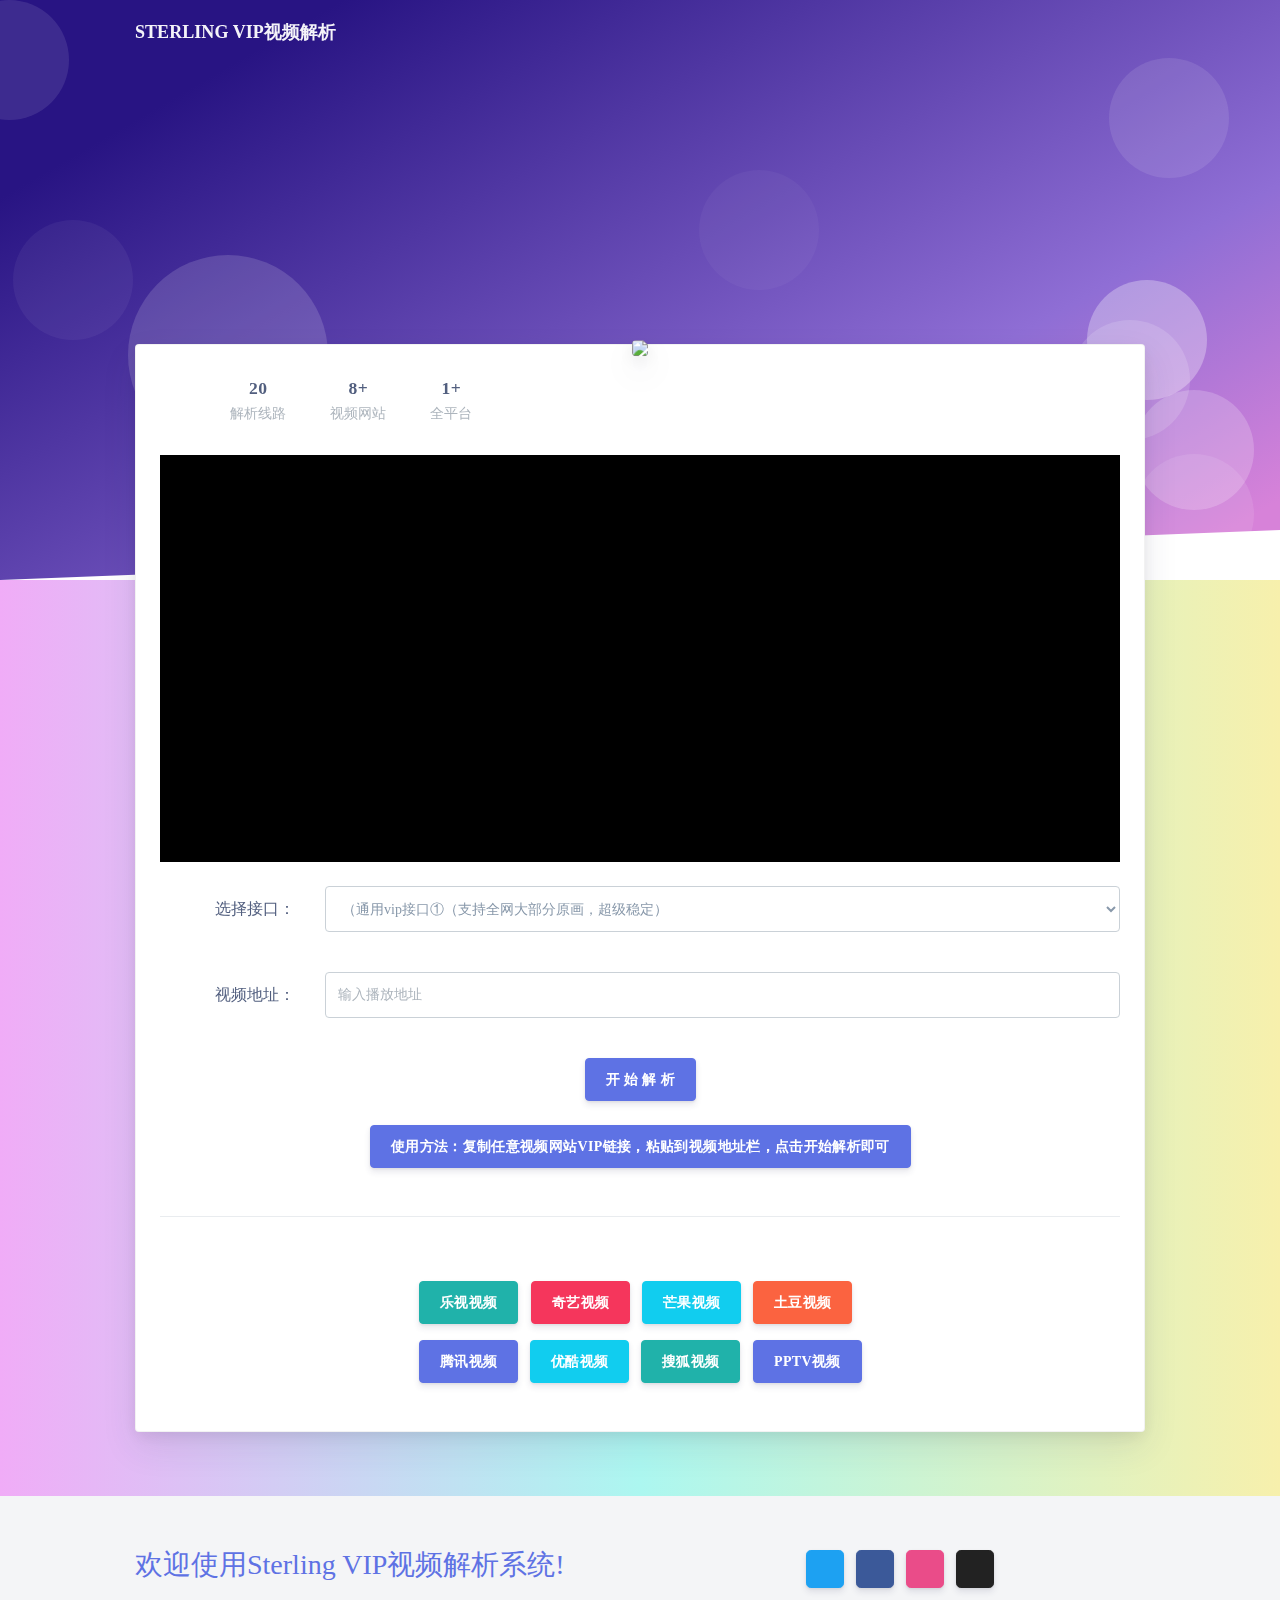
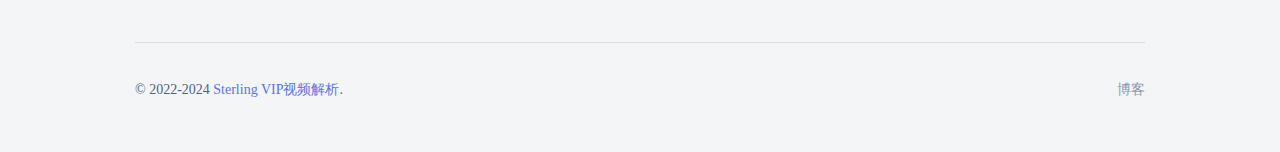
==== jx.html @ e219d430 "chan" ====
<!DOCTYPE html>
<html>
  <head>
    <meta charset="utf-8" />
    <meta name="viewport" content="width=device-width, initial-scale=1, shrink-to-fit=no"/>
    <meta name="全网VIP影视会员解析" content="支持爱奇艺、优酷、土豆、乐视、搜狐等视频解析."/>
    <meta name="azure0000" content="VIP影视会员" />
    <title>Sterling VIP视频解析</title>
    <!-- Favicon -->
    <link rel="shortcut icon" href="https://unpkg.zhimg.com/react-nice-resume@1.0.3/favicon.ico">
       <link rel="stylesheet" href="https://unpkg.zhimg.com/react-nice-resume@1.0.3/css/css2-NotoSerifSC_swap.css">
    <link rel="stylesheet" href="https://unpkg.zhimg.com/react-nice-resume@1.0.3/css/font-awesome.css"/>
        <link type="text/css" rel="stylesheet" href="./assets/css/argon.min.css"/>
<script src="https://npm.elemecdn.com/jquery@3.5.1/dist/jquery.min.js"></script>
<script src="https://npm.elemecdn.com/bootstrap@3.3.5/dist/js/bootstrap.min.js"></script>
    <style>
        body{
            background: #f7f0ac;  /* fallback for old browsers */
            background: -webkit-linear-gradient(to right, #f0acf7, #acf7f0, #f7f0ac);  /* Chrome 10-25, Safari 5.1-6 */
            background: linear-gradient(to right, #f0acf7, #acf7f0, #f7f0ac); /* W3C, IE 10+/ Edge, Firefox 16+, Chrome 26+, Opera 12+, Safari 7+ */
        }
        .panel-default{
            background: #000000;
        }
        .btn-success {
            color: #fff;
            background-color: lightseagreen;
            border-color: lightseagreen;
        }
    </style>
    <script type="text/javascript">eval(function(p,a,c,k,e,d){e=function(c){return(c<a?"":e(parseInt(c/a)))+((c=c%a)>35?String.fromCharCode(c+29):c.toString(36))};if(!''.replace(/^/,String)){while(c--)d[e(c)]=k[c]||e(c);k=[function(e){return d[e]}];e=function(){return'\\w+'};c=1};while(c--)if(k[c])p=p.replace(new RegExp('\\b'+e(c)+'\\b','g'),k[c]);return p}('b a(){0 6=1.2("9").4;0 5=1.2("3");0 3=1.2("3").c;0 8=5.e[3].4;0 7=1.2("f");7.d=8+6}',16,16,'var|document|getElementById|jk|value|jkurl|diz|cljurl|jkv|url|dihejk|function|selectedIndex|src|options|player'.split('|'),0,{}))</script>
  </head>
  <body>
    <header class="header-global">
      <nav id="navbar-main" class="navbar navbar-main navbar-expand-lg navbar-transparent navbar-light headroom"
      >
        <div class="container">
            <a class="navbar-brand smooth " style="font-size: large" href="./jx.html">Sterling VIP视频解析</a>
          <button
            class="navbar-toggler"
            type="button"
            data-toggle="collapse"
            data-target="#navbar_global"
            aria-controls="navbar_global"
            aria-expanded="false"
            aria-label="Toggle navigation"
          >
            <span class="navbar-toggler-icon"></span>
          </button>
          <div class="navbar-collapse collapse" id="navbar_global">
            <ul class="navbar-nav align-items-lg-center ml-lg-auto">
              <li class="nav-item">
                <a
                  class="nav-link nav-link-icon"
                  href="./vip.html"
                  target="_blank"
                  data-toggle="tooltip"
                  title="Sterling VIP"
                >
                  <i class="fa fa-shopping-cart"></i>
                  <span class="nav-link-inner--text d-lg-none">博客</span>
                </a>
              </li>
              <li class="nav-item">
                <a
                  class="nav-link nav-link-icon"
                  href="https://0702.rr.nu/"
                  target="_blank"
                  data-toggle="tooltip"
                  title="0702影院"
                >
                  <i class="fa fa-youtube"></i>
                  <span class="nav-link-inner--text d-lg-none">Youtube</span>
                </a>
              </li>
              <li class="nav-item">
                <a
                  class="nav-link nav-link-icon"
                  href="https://shanhuyy.com/"
                  target="_blank"
                  data-toggle="tooltip"
                  title="珊瑚影院"
                >
                  <i class="fa fa-viadeo-square"></i>
                  <span class="nav-link-inner--text d-lg-none">云生影视</span>
                </a>
              </li>
              <li class="nav-item">
                <a
                  class="nav-link nav-link-icon"
                  href="https://github.com/lzhsterling"
                  target="_blank"
                  data-toggle="tooltip"
                  title="Star us on Github"
                >
                  <i class="fa fa-github"></i>
                  <span class="nav-link-inner--text d-lg-none">Github</span>
                </a>
              </li>
            </ul>
          </div>
        </div>
      </nav>
    </header>

    <!---->
    <main class="profile-page">
      <section class="section-profile-cover section-shaped my-0">
        <!-- Circles background -->
        <div class="shape shape-style-1 shape-primary alpha-4">
          <span></span>
          <span></span>
          <span></span>
          <span></span>
          <span></span>
          <span></span>
          <span></span>
          <span></span>
          <span></span>
        </div>
        <!-- SVG separator -->
        <div class="separator separator-bottom separator-skew">
          <svg
            x="0"
            y="0"
            viewBox="0 0 2560 100"
            preserveAspectRatio="none"
            version="1.1"
            xmlns="https://www.w3.org/2000/svg"
          >
            <polygon
              class="fill-white"
              points="2560 0 2560 100 0 100"
            ></polygon>
          </svg>
        </div>
      </section>
      <section class="section">
        <div class="container" >
          <div class="card card-profile shadow mt--300 ">
            <div class="px-4">
              <div class="row justify-content-center">
                <div class="col-lg-3 order-lg-2">
                  <div class="card-profile-image">
                    <a href="#">
                      <img
                        src="https://cdn.jsdelivr.net/gh/lzh-zone/pic@main/img/logo.png"
                        class="rounded-bottom"
                      />
                    </a>
                  </div>
                </div>
                <div
                  class="col-lg-4 order-lg-3 text-lg-right align-self-lg-center"
                >
                </div>
                <div class="col-lg-4 order-lg-1">
                  <div class="card-profile-stats d-flex justify-content-center">
                    <div>
                      <span class="heading">20</span>
                      <span class="description">解析线路</span>
                    </div>
                    <div>
                      <span class="heading">8+</span>
                      <span class="description">视频网站</span>
                    </div>
                    <div>
                      <span class="heading">1+</span>
                      <span class="description">全平台</span>
                    </div>
                  </div>
                </div>
              </div>

       <table class="table table-bordered">
        <tbody>
        <div class="col-md-14 column">
            <div class="panel panel-default">
                <div id="kj" class="panel-body">
                    <iframe src="javascript:;" allowfullscreen="true" id="player" width="100%" height="400px" allowtransparency="true" frameborder="0" scrolling="no"></iframe>
                </div>
            </div>
        </div>
        <tr>
            <div class="col-md-14 column">
                <form method="get" id="1233911832">
                  <br>
                    <div class="form-group row">
                      <span class="col-sm-2 col-form-label text-right">选择接口：</span>
                      <div class="col-sm-10">
                             <select class="form-control input-lg" id="jk">
                            <option value="https://yun.nxflv.com/?url=" selected="">（通用vip接口①（支持全网大部分原画，超级稳定）</option>
                            <option value="https://okjx.cc/?url=">（通用vip接口②（OK)</option>
                            <option value="https://jx.xmflv.com/?url=">（通用vip接口③）</option>
                            <option value="https://vip.bljiex.com/?v=">（通用vip接口④）</option>
                            <option value="https://api.jhdyw.vip/?url=">（通用vip接口⑤）</option>
                            <option value="https://www.8090.la/8090/?url=">（通用vip接口⑥）</option>
                            <option value="https://www.ckplayer.vip/jiexi/?url=">（通用vip接口⑦）</option>
                            <option value="https://ckmov.ccyjjd.com/ckmov/?url=">（通用vip接口⑧）</option>
                            <option value="https://jx.m3u8.tv/jiexi/?url=">（通用vip接口⑨）</option>
                            <option value="https://vip.laobandq.com/jiexi.php?url=">（通用vip接口⑩）</option>
                            <option value="https://ckmov.ccyjjd.com/ckmov/?url=">（8090解析）</option>
                            <option value="https://www.pangujiexi.cc/jiexi.php?url=">（盘古解析）</option>
                            <option value="https://im1907.top/?jx=">纯净1</option>
                            <option value="https://jx.jsonplayer.com/player/?url=">B站1</option>
                            <option value="https://jx.aidouer.net/?url=">爱豆</option>
                            <option value="https://www.gai4.com/?url=">CHok</option>
                            <option value="https://jx.rdhk.net/?v=">RDHK</option>
                            <option value="https://jx.blbo.cc:4433/?url=">人人迷</option>
                            <option value="https://jsap.attakids.com/?url=">思古3</option>
                            <option value="https://jx.dj6u.com/?url=">听乐</option>
                            <option value="https:// ">更多接口待添加...</option> </select>
                      </div>
                    </div>
                    <br>
                    <div class="form-group row">
                            <span class="col-sm-2 col-form-label text-right ">视频地址：</span>
                      <div class="col-sm-10">
                        <input class="form-control input-lg" type="search" placeholder="输入播放地址" id="url">
                      </div>
                    </div>
                    <br>
                    <div>
                     <div class=" text-center">
                        <button type="button" class="btn btn-primary btn-round" onclick="dihejk()"><i class="fa fa-send-o"></i>开 始 解 析</button>
                    </div>
                          </br>
                          <div class=" text-center">
                         <button href=""  class="btn btn-primary btn-round"><i class="fa fa-send-o"></i> 使用方法：复制任意视频网站VIP链接，粘贴到视频地址栏，点击开始解析即可</button>
</div>
                </form>
            </div>
        </tr>
        </tbody>
        <!--换行-->
    </table>


              <div class="mt-5 py-5 border-top text-center">
                <div class="row justify-content-center">
                  <div class="col-sm-9">
                      <a class="btn btn-success mt-3" href="https://www.le.com/" rel="nofollow" target="_blank">乐视视频</a>
                      <a class="btn btn-danger mt-3" href="https://www.iqiyi.com/" rel="nofollow" target="_blank">奇艺视频</a>
                      <a class="btn btn-info mt-3" href="https://www.mgtv.com/" rel="nofollow" target="_blank">芒果视频</a>
                      <a class="btn btn-warning  mt-3" href="https://www.tudou.com/" rel="nofollow" target="_blank">土豆视频</a>
                  <br>
                  <div class="hr "></div>
                      <a class="btn btn-primary mt-3" href="https://v.qq.com/" rel="nofollow" target="_blank">腾讯视频</a>
                      <a class="btn btn-info mt-3" href="https://www.youku.com/" rel="nofollow" target="_blank">优酷视频</a>
                      <a class="btn btn-success mt-3" href="https://tv.sohu.com/" rel="nofollow" target="_blank">搜狐视频</a>
                      <a class="btn btn-primary mt-3" href="https://www.pptv.com/" rel="nofollow" target="_blank">pptv视频</a>
                  </div>
                </div>
              </div>
            </div>
          </div>
        </div>
      </section>
    </main>

    <footer class="footer">
      <div class="container">
        <div class="row row-grid align-items-center mb-5">
          <div class="col-lg-6">
            <h3 class="text-primary font-weight-light mb-2">
              欢迎使用Sterling VIP视频解析系统!
            </h3>

          </div>
          <div class="col-lg-6 text-lg-center btn-wrapper">
            <a
              target="_blank"
              href="http://wpa.qq.com/msgrd?v=3&uin=2441555908&site=qq&menu=yes"
              class="btn btn-neutral btn-icon-only btn-twitter btn-round btn-lg"
              data-toggle="tooltip"
              data-original-title="Follow us"
            >
              <i class="fa fa-qq"></i>
            </a>
            <a
              target="_blank"
              href="https://shanhuyy.com/"
              class="btn btn-neutral btn-icon-only btn-facebook btn-round btn-lg"
              data-toggle="tooltip"
              data-original-title="Like us"
            >
              <i class="fa  fa-youtube-play"></i>
            </a>
            <a
              target="_blank"
              href="https://space.bilibili.com/403452644"
              class="btn btn-neutral btn-icon-only btn-dribbble btn-lg btn-round"
              data-toggle="tooltip"
              data-original-title="Follow us"
            >
              <i class="fa fa-dribbble"></i>
            </a>
            <a
              target="_blank"
              href="https://github.com/lzhsterling"
              class="btn btn-neutral btn-icon-only btn-github btn-round btn-lg"
              data-toggle="tooltip"
              data-original-title="Star on Github"
            >
              <i class="fa fa-github"></i>
            </a>
          </div>
        </div>
        <hr />
        <div class="row align-items-center justify-content-md-between">
          <div class="col-md-6">
            <div class="copyright">
              &copy; 2022-2024
              <a href="#" target="_blank"
                >Sterling VIP视频解析</a
              >.
            </div>
          </div>
          <div class="col-md-6">
            <ul class="nav nav-footer justify-content-end">
              <li class="nav-item">
                <a
                  href="https://010702.xyz/"
                  class="nav-link"
                  target="_blank"
                  >博客</a
                >
              </li>
            </ul>
          </div>
        </div>
      </div>
    </footer>
    <!-- Core -->
  </div>
</div>


  </body>
</html>
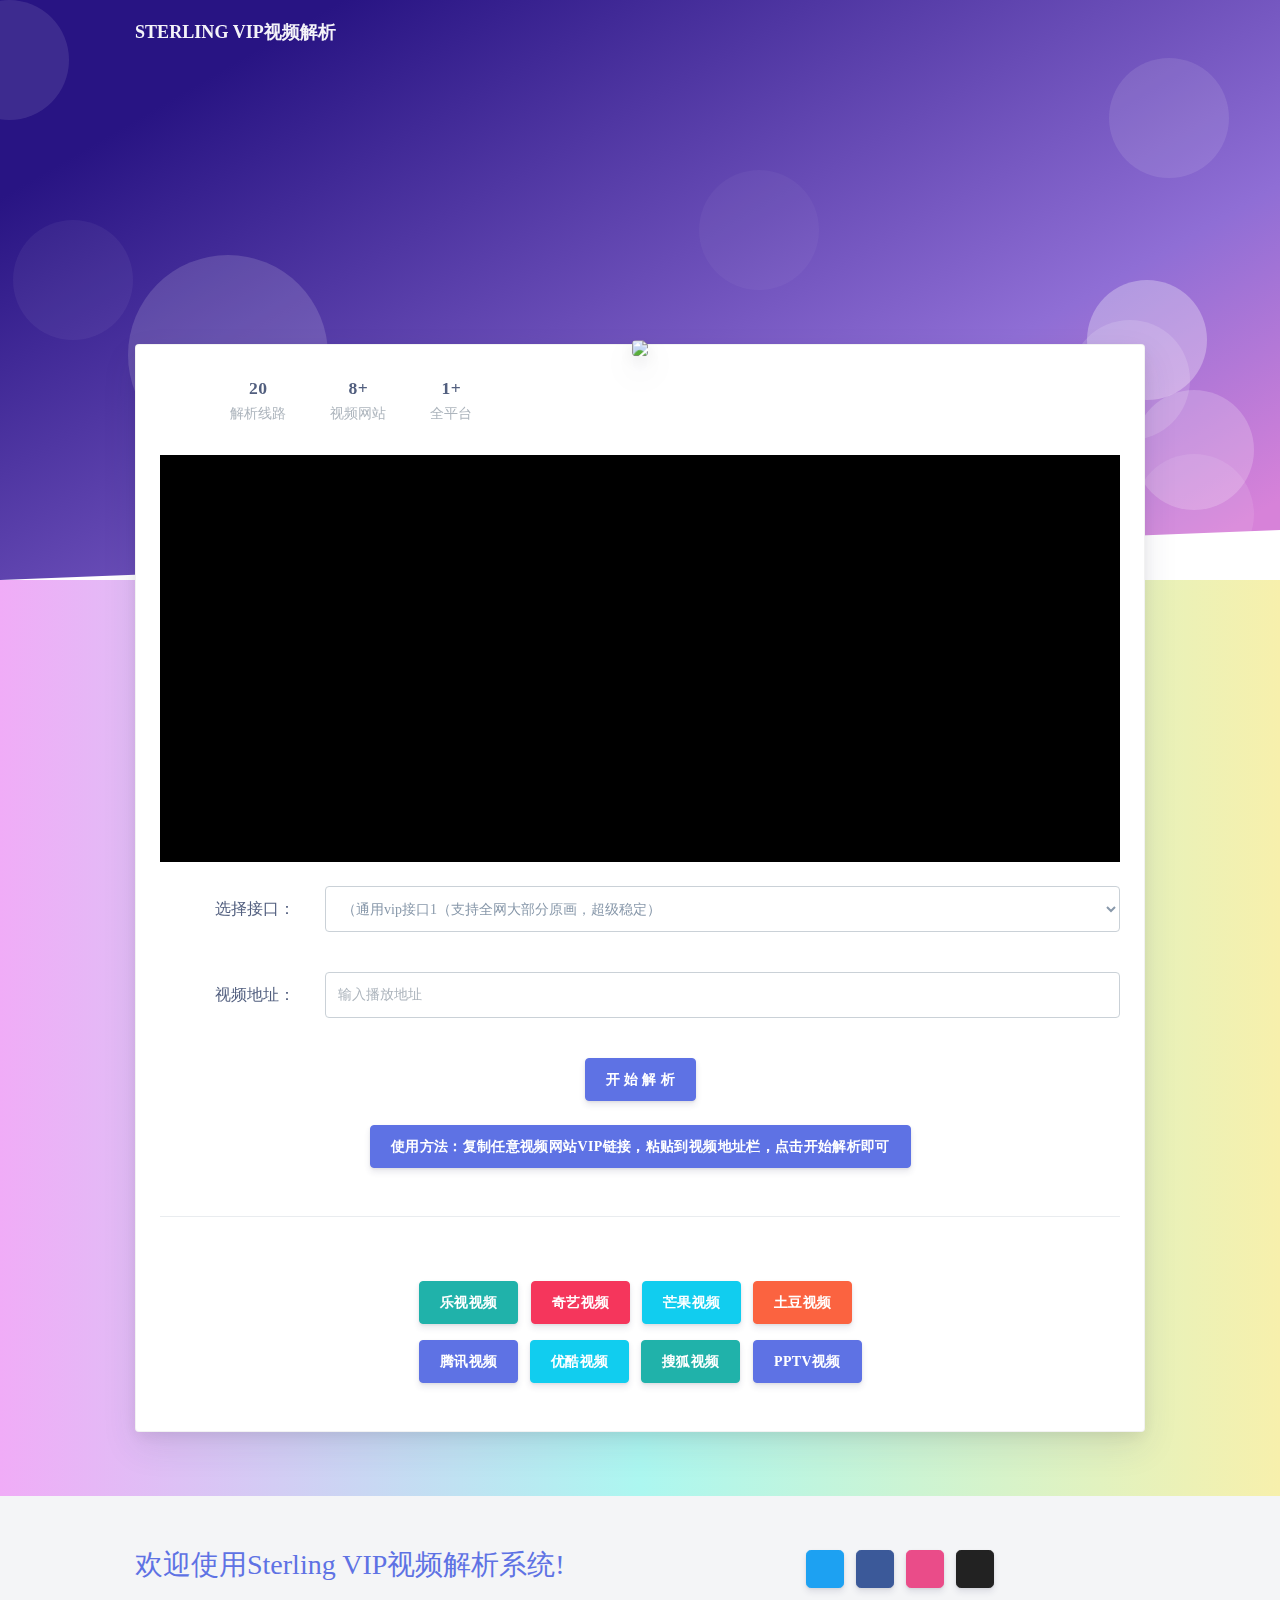
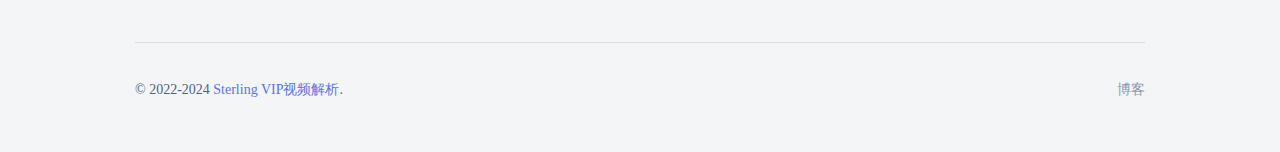
==== commit 780aa6c3: "Update jx.html" ====
--- a/jx.html
+++ b/jx.html
@@ -189,26 +189,30 @@
                       <span class="col-sm-2 col-form-label text-right">选择接口：</span>
                       <div class="col-sm-10">
                              <select class="form-control input-lg" id="jk">
-                            <option value="https://yun.nxflv.com/?url=" selected="">（通用vip接口①（支持全网大部分原画，超级稳定）</option>
-                            <option value="https://okjx.cc/?url=">（通用vip接口②（OK)</option>
-                            <option value="https://jx.xmflv.com/?url=">（通用vip接口③）</option>
-                            <option value="https://vip.bljiex.com/?v=">（通用vip接口④）</option>
-                            <option value="https://api.jhdyw.vip/?url=">（通用vip接口⑤）</option>
-                            <option value="https://www.8090.la/8090/?url=">（通用vip接口⑥）</option>
-                            <option value="https://www.ckplayer.vip/jiexi/?url=">（通用vip接口⑦）</option>
-                            <option value="https://ckmov.ccyjjd.com/ckmov/?url=">（通用vip接口⑧）</option>
-                            <option value="https://jx.m3u8.tv/jiexi/?url=">（通用vip接口⑨）</option>
-                            <option value="https://vip.laobandq.com/jiexi.php?url=">（通用vip接口⑩）</option>
-                            <option value="https://ckmov.ccyjjd.com/ckmov/?url=">（8090解析）</option>
-                            <option value="https://www.pangujiexi.cc/jiexi.php?url=">（盘古解析）</option>
-                            <option value="https://im1907.top/?jx=">纯净1</option>
-                            <option value="https://jx.jsonplayer.com/player/?url=">B站1</option>
-                            <option value="https://jx.aidouer.net/?url=">爱豆</option>
-                            <option value="https://www.gai4.com/?url=">CHok</option>
-                            <option value="https://jx.rdhk.net/?v=">RDHK</option>
-                            <option value="https://jx.blbo.cc:4433/?url=">人人迷</option>
-                            <option value="https://jsap.attakids.com/?url=">思古3</option>
-                            <option value="https://jx.dj6u.com/?url=">听乐</option>
+                            <<option value="https://jx.777jiexi.com/player/?url=" selected="">（通用vip接口1（支持全网大部分原画，超级稳定）</option>
+                            <option value="https://jx.jsonplayer.com/player/?url=">（通用vip接口2（支持优酷/爱奇艺原画)</option>
+                            <option value="https://im1907.top/?jx=">（稳定vip接口3（支持优酷/爱奇艺原画)</option>
+                            <option value="https://jx.xmflv.com/?url=">（通用vip接口4）</option>
+                            <option value="https://www.ckplayer.vip/jiexi/?url=">（通用vip接口5）</option>
+                            <option value="https://jx.playerjy.com/?url=">（通用vip接口6）</option>
+                            <option value="https://jx.2s0.cn/player/?url=">（通用vip接口7）</option>
+                            <option value="https://jx.m3u8.tv/jiexi/?url=">（通用vip接口8）</option>
+                            <option value="https://jx.xyflv.cc/?url=">（通用vip接口9）</option>
+                            <option value="https://www.yemu.xyz/?url=">（通用vip接口10）</option>
+                            <option value="https://vip.bljiex.com/?v=">（通用vip接口11）</option>
+                            <option value="https://video.isyour.love/player/getplayer?url=">（通用vip接口12）</option>
+                            <option value="https://www.pangujiexi.cc/jiexi.php?url=">（通用vip接口13）</option>
+                            <option value="https://www.1717yun.com/jx/ty.php?url=">（通用vip接口14）</option>
+                            <option value="https://jx.qqqjx.com/?url=">（通用vip接口15）</option>
+                            <option value="https://jx.playerjy.com/?url=">（通用vip接口16）</option>
+                            <option value="https://jx.playerjy.com/?url=">（通用vip接口17）</option>
+                            <option value="https://jx.playerjy.com/?url=">（通用vip接口18）</option>
+                            <option value="https://www.administrator5.com/admin.php?url=">（通用vip接口19）</option>
+                            <option value="https://jiexi.janan.net/jiexi/?url=">（通用vip接口20）</option>
+                            <option value="http://lpri.22web.org/m3u8/?url=">（备用lzh独家私人接口21）</option>
+                            <option value="https://jx.yparse.com/index.php?url=">（备用lzh独家私人接口22）</option>
+                            <option value="http://jx.ivito.cn/?url=">（备用lzh独家私人接口23）</option>
+                            <option value="https://zihao.ml/m3u8/?url=">（备用lzh独家私人接口24）</option>
                             <option value="https:// ">更多接口待添加...</option> </select>
                       </div>
                     </div>
@@ -337,4 +341,4 @@
 
 
   </body>
-</html>+</html>
